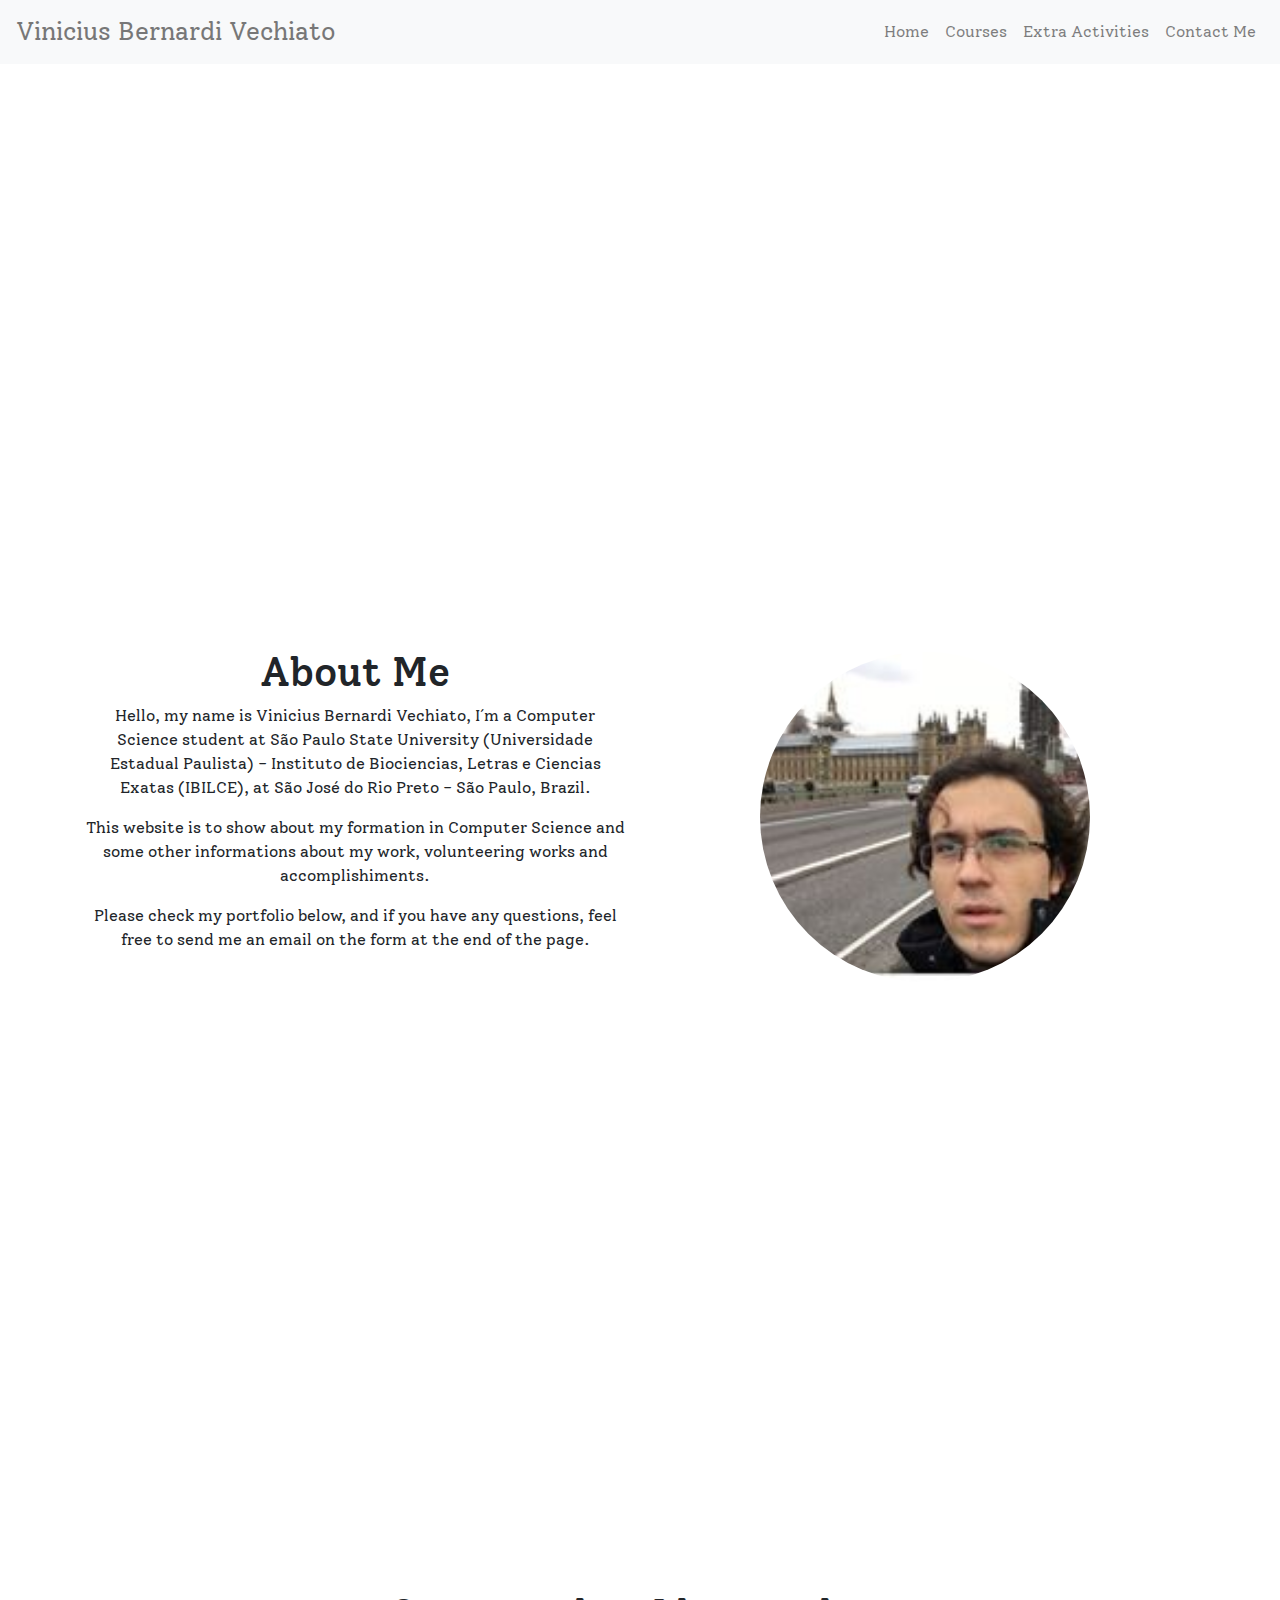
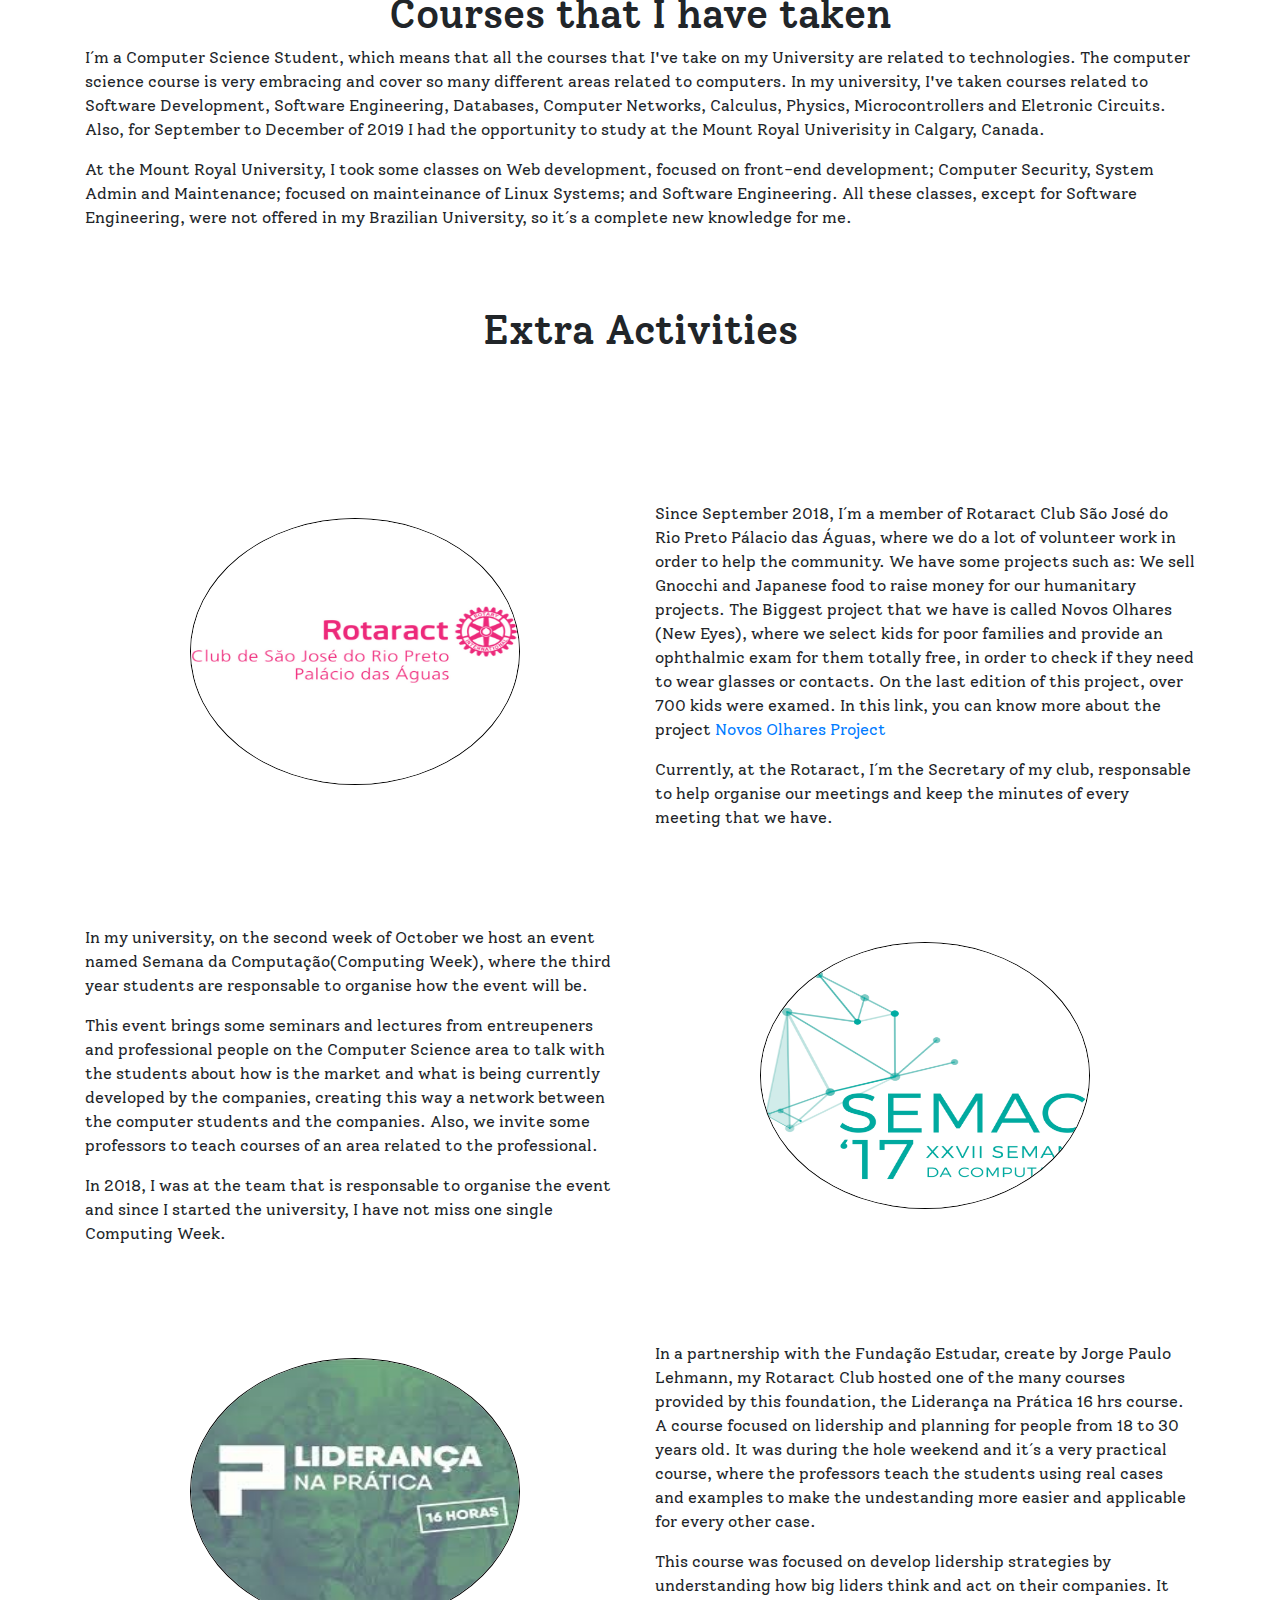
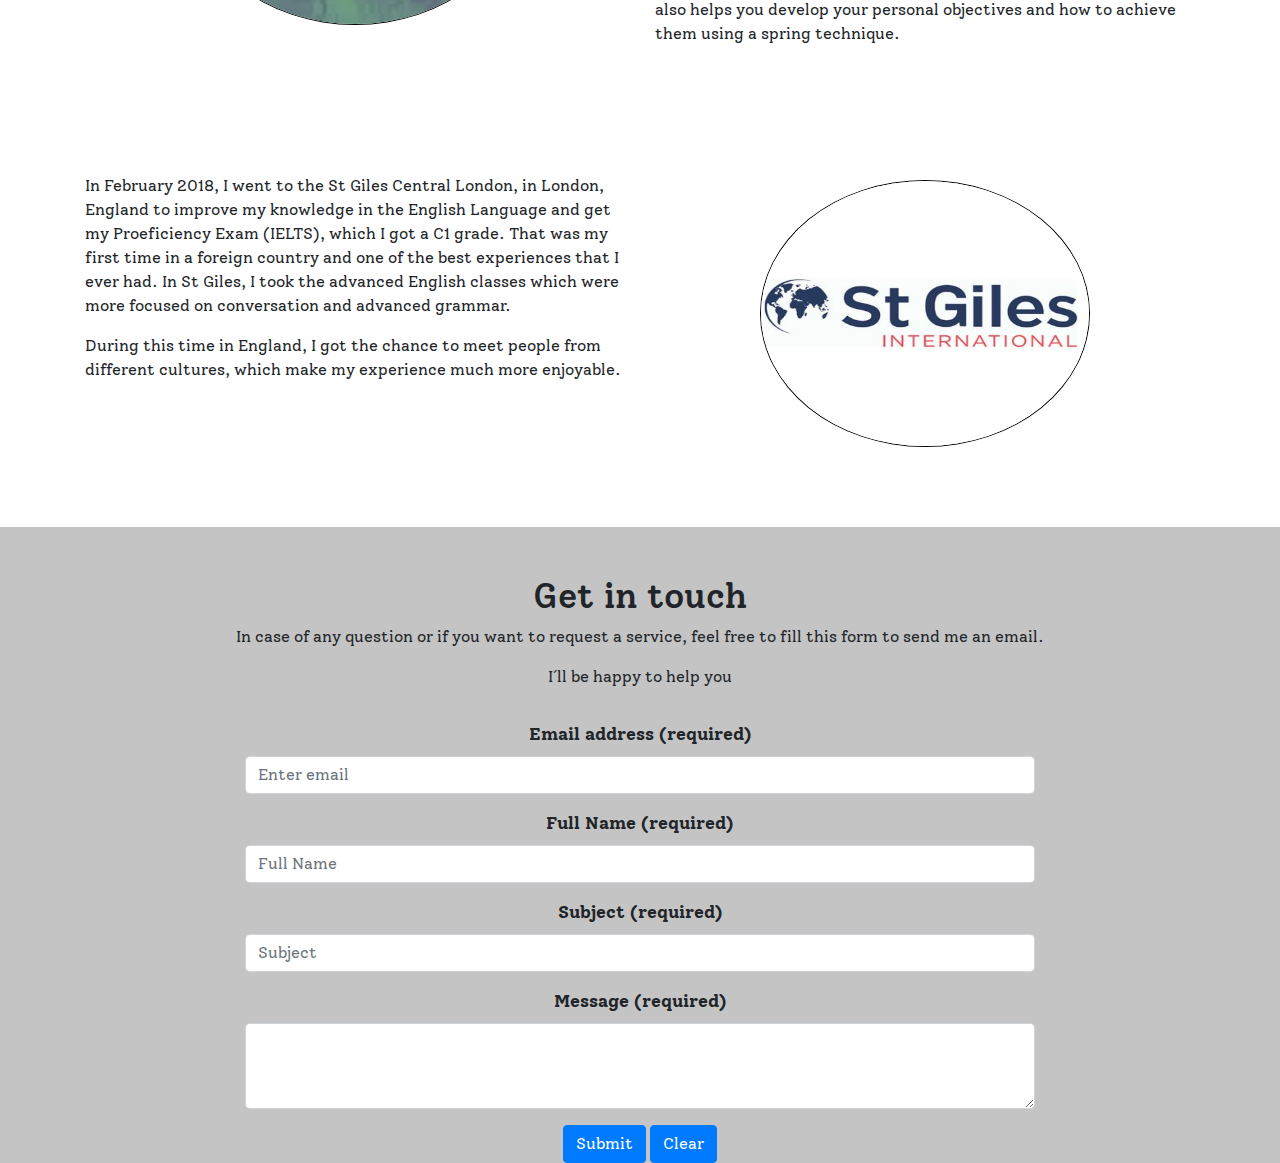
==== index.html @ 2392fe46 "Website" ====
<!DOCTYPE html>

<html lang="en">

<head>
    <meta charset="utf-8">
    <title>Vinicius´ Portifolio</title>
    <meta name="author" content="Vinicius Bernardi Vechiato">
    <meta name="viewport" content="width=device-width, initial-scale=1.0" />
    <!-- minified CSS -->
    <link rel="stylesheet" href="https://maxcdn.bootstrapcdn.com/bootstrap/4.1.3/css/bootstrap.min.css">
    <link rel="stylesheet" href="style/style.css">
    <link href="https://fonts.googleapis.com/css?family=Solway&display=swap" rel="stylesheet" 

    <!-- jQuery -->
    <script src="https://ajax.googleapis.com/ajax/libs/jquery/3.3.1/jquery.min.js">
    </script>
    <!-- Popper JS -->
    <script src="https://cdnjs.cloudflare.com/ajax/libs/popper.js/1.14.3/umd/popper.min.js">
    </script>
    <!-- JavaScript -->
    <script src="https://maxcdn.bootstrapcdn.com/bootstrap/4.1.3/js/bootstrap.min.js">
    </script>
</head>

<body>
    <nav class="navbar navbar-expand-lg navbar-light bg-light">
        <a class="navbar-brand" href="home" id="name">Vinicius Bernardi Vechiato</a>
        <button class="navbar-toggler" type="button" data-toggle="collapse" data-target="#navbarSupportedContent" aria-controls="navbarSupportedContent" aria-expanded="false" aria-label="Toggle navigation">
            <span class="navbar-toggler-icon"></span>
        </button>
        <div class="collapse navbar-collapse" id="navbarSupportedContent">
            <ul class="navbar-nav ml-auto">
                <li class="nav-item">
                    <a class="nav-link" href="#">Home</a>
                </li>
                <li class="nav-item">
                    <a class="nav-link" href="#courses">Courses</a>
                </li>
                <li class="nav-item">
                    <a class="nav-link" href="#extra">Extra Activities</a>
                </li>
                <li class="nav-item">
                    <a class="nav-link" href="#contact">Contact Me</a>
                </li>
            </ul>
        </div>
    </nav>
    <div id="home">
        <div class="parallax">
            <h1>Vinicius Bernardi Vechiato</h1>
            <h3> Software Development | Software Engineering</h3>
            <br>
        </div>
    </div>
    <br />
    <div class="container">
        <div class="row">
            <div class="col-lg-6 col-12">
                <h1 class="aboutme" id="aboutme">About Me</h1>
                <p id="aboutme">
                    Hello, my name is Vinicius Bernardi Vechiato, I´m a Computer Science student at São Paulo State University (Universidade Estadual Paulista) - Instituto de Biociencias, Letras e Ciencias Exatas (IBILCE), at São José do Rio Preto - São Paulo, Brazil. 
                </p>
                <p id="aboutme">
                    This website is to show about my formation in Computer Science and some other informations about my work, volunteering works and accomplishiments. 
                </p>
                <p id="aboutme">
                    Please check my portfolio below, and if you have any questions, feel free to send me an email on the form at the end of the page.
                </p>
            </div>
            <div class="col-lg-6 col-12 text-center" id="imageProfile">
                <img src="images/profile.jpg" class="rounded-circle" alt="Profile picture" id="profile">
            </div>
        </div>
    </div>
    <br />
    <div id="courses">
        <div class="parallax2">
            <h1>Courses and Extra Activities</h1>
            <br>
        </div>
    </div>
    <div class="container">
        <div class="row">
            <div class="col-12">
                <h1 id="courses">Courses that I have taken</h1>
                <p>
                    I´m a Computer Science Student, which means that all the courses that I've take on my University are related to technologies. The computer science course is very embracing and cover so many different areas related to computers. In my university, I've taken courses related to Software Development, Software Engineering, Databases, Computer Networks, Calculus, Physics, Microcontrollers and Eletronic Circuits. Also, for September to December of 2019 I had the opportunity to study at the Mount Royal Univerisity in Calgary, Canada.
                </p>
                <p>
                    At the Mount Royal University, I took some classes on Web development, focused on front-end development; Computer Security, System Admin and Maintenance; focused on mainteinance of Linux Systems; and Software Engineering. All these classes, except for Software Engineering, were not offered in my Brazilian University, so it´s a complete new knowledge for me.
                </p>
            </div>
        </div>
    </div>
    <h1 id="extra">Extra Activities</h1>
    <div class="container">
        <div class="row">
            <div class="col-lg-6 col-md-6 col-sm-12 text-center order-1 order-md-1" id="image">
                <img src="images/rotaract.png" alt="Rotaract Club Sao Jose do Rio Preto" class="rounded-circle" id="extraImage">
            </div>
            <div class="col-lg-6 col-md-6 col-sm-12 order-2 order-md-2">
                <p id="contentExtra">
                    Since September 2018, I´m a member of Rotaract Club São José do Rio Preto Pálacio das Águas, where we do a lot of volunteer work in order to help the community. We have some projects such as: We sell Gnocchi and Japanese food to raise money for our humanitary projects. The Biggest project that we have is called Novos Olhares (New Eyes), where we select kids for poor families and provide an ophthalmic exam for them totally free, in order to check if they need to wear glasses or contacts. On the last edition of this project, over 700 kids were examed. In this link, you can know more about the project <a href="https://www.youtube.com/watch?v=2zuikdTSA6M" target="_blank">Novos Olhares Project</a>
                </p>
                <p>
                    Currently, at the Rotaract, I´m the Secretary of my club, responsable to help organise our meetings and keep the minutes of every meeting that we have.
                </p>

            </div>
            <div class="col-lg-6 col-md-6 col-sm-12 order-4 order-md-3">
                <p id="contentExtra">
                   In my university, on the second week of October we host an event named Semana da Computação(Computing Week), where the third year students are responsable to organise how the event will be. 
                </p>
                <p>
                    This event brings some seminars and lectures from entreupeners and professional people on the Computer Science area to talk with the students about how is the market and what is being currently developed by the companies, creating this way a network between the computer students and the companies. Also, we invite some professors to teach courses of an area related to the professional.
                </p>
                <p>
                    In 2018, I was at the team that is responsable to organise the event and since I started the university, I have not miss one single Computing Week.
                </p>
            </div>
            <div class="col-lg-6 col-md-6 col-sm-12 text-center order-3 order-md-4" id="image">
                <img src="images/Semac.png" alt="Semana da Computacao" class="rounded-circle" id="extraImage">
            </div>
            <div class="col-lg-6 col-md-6 col-sm-12 text-center order-5 order-md-5" id="image">
                <img src="images/lide16.png" alt="Curso Lideranca na Pratica" class="rounded-circle" id="extraImage">
            </div>
            <div class="col-lg-6 col-md-6 col-sm-12 order-6 order-md-6">
                <p id="contentExtra">
                    In a partnership with the Fundação Estudar, create by Jorge Paulo Lehmann, my Rotaract Club hosted one of the many courses provided by this foundation, the Liderança na Prática 16 hrs course. A course focused on lidership and planning for people from 18 to 30 years old. It was during the hole weekend and it´s a very practical course, where the professors teach the students using real cases and examples to make the undestanding more easier and applicable for every other case.
                </p>
                <p>
                    This course was focused on develop lidership strategies by understanding how big liders think and act on their companies. It also helps you develop your personal objectives and how to achieve them using a spring technique. 
                </p>
            </div>
            <div class="col-lg-6 col-md-6 col-sm-12 order-8 order-md-7" id="content">
                <p id="contentExtra1">
                    In February 2018, I went to the St Giles Central London, in London, England to improve my knowledge in the English Language and get my Proeficiency Exam (IELTS), which I got a C1 grade. That was my first time in a foreign country and one of the best experiences that I ever had. In St Giles, I took the advanced English classes which were more focused on conversation and advanced grammar.
                </p>
                <p>
                    During this time in England, I got the chance to meet people from different cultures, which make my experience much more enjoyable.
                    
                </p>
            </div>
            <div class="col-lg-6 col-md-6 col-sm-12 text-center order-7 order-md-8" id="image1">
                <img src="images/stgiles.jpg" alt="St Giles International School" class="rounded-circle" id="extraImage1">
            </div>
        </div>
    </div>


    <form id="contact" class="col-lg-12">
        <h2>Get in touch</h2>
        <p>In case of any question or if you want to request a service, feel free to fill this form to send me an email. </p>
        <p id="para">I´ll be happy to help you</p>
        <div class="form-group">
            <label for="InputEmail">Email address (required)</label>
            <input type="email" class="form-control col-lg-8 offset-lg-2 " id="InputEmail1" aria-describedby="emailHelp" placeholder="Enter email" required="">
        </div>
        <div class="form-group">
            <label for="InputFullName">Full Name (required)</label>
            <input type="text" class="form-control col-lg-8 offset-lg-2" id="InputFullName" placeholder="Full Name" required="">
        </div>
        <div class="form-group">
            <label for="InputSubject">Subject (required)</label>
            <input type="text" class="form-control col-lg-8 offset-lg-2" id="InputSubject" placeholder="Subject" required="">
        </div>
        <div class="form-group">
            <label for="Message">Message (required)</label>
            <textarea class="form-control col-lg-8 offset-lg-2" id="message" rows="3" required=""></textarea>
        </div>
        <button type="submit" name="submit" class="btn btn-primary">Submit</button>
        <button type="clear" name="reset" class="btn btn-primary">Clear</button>
    </form>

</body></html>
---- style/style.css ----
:root{
    --grayColor: #777777;
    --whiteColor: #FFFFFF;
    --darkGrayColor: rgb(196, 196, 196);
} 

#name {
     color: var(--grayColor);
     text-decoration: none;
     font-size: 25px;
    font-family: 'Solway', serif;
 }

 .navbar-nav {
     text-align: center;
     font-family: 'Solway', serif;
 }
 .parallax {
     background-image: url(../images/parallax1.png);
     height: 500px;
     width: 100%;
     background-attachment: fixed;
     background-position: center;
     background-repeat: no-repeat;
     background-size: cover;
     left: 0;
 }

 .parallax > h1 {
     text-align: center;
     padding-top: 5em;
     color: var(--whiteColor);
     font-family: 'Solway', serif;
 }

 .parallax > h3 {
     text-align: center;
     padding-top: 2em;
     color: var(--whiteColor);
     font-family: 'Solway', serif;
 }

 .parallax2 {
     background-image: url(../images/classroom.jfif);
     height: 500px;
     width: 100%;
     background-attachment: fixed;
     background-position: center;
     background-repeat: no-repeat;
     background-size: cover;
     left: 0;
 }

 .parallax2 > h1 {
     text-align: center;
     padding-top: 5em;
     color: var(--whiteColor);
     font-family: 'Solway', serif;
 }

.aboutme {
    padding-top: 1.5em;
    font-family: 'Solway', serif;
}

 #aboutme {
     text-align: center;
     font-family: 'Solway', serif;
 }

 #profile {
     height: 100%;
 }

 #courses {
     padding-top: 1.5em;
     text-align: center;
     font-family: 'Solway', serif;
 }

 #extra {
     padding-top: 1.5em;
     padding-bottom: 1.5em;
     text-align: center;
     font-family: 'Solway', serif;
 }


 #extraImage, #extraImage2 {
     height: 60%;
     width: 330px;
     border: 1px solid black;
     
 }

 #extraImage1 {
     height: 267px;
     width: 330px;
     border: 1px solid black;
     margin-top: -50px;
 }

 #contentExtra {
     padding-top: 5em;
     font-family: 'Solway', serif;
 }

#contentExtra1 {
    font-family: 'Solway', serif;
}

a {
    font-family: 'Solway', serif;
}

p {
    font-family: 'Solway', serif;
}

button {
    font-family: 'Solway', serif;
}

 /*Form CSS*/

 form {
     padding-top: 3em;
     background-color: var(--darkGrayColor);
     left: 0;
     font-family: 'Solway', serif;
 }

 #contact {
     text-align: center;
     font-family: 'Solway', serif;
 }

 h2 {
     font-size: 35px;
     font-family: 'Solway', serif;
 }

 form > #para {
     padding-bottom: 1em;
     font-family: 'Solway', serif;
 }

 label {
     font-size: 18px;
     font-weight: bold;
     font-family: 'Solway', serif;
 }

 @media screen and (max-width:768px) {
     .form-group {
         padding-left: 2em;
         padding-right: 2em;
     }

     #profile {
         height: 330px;
     }
     
     #extraImage {
         margin-top: 50px;
     }
     
     #extraImage1 {
        margin-top: 50px;
     }
     
     #contentExtra1 {
         margin-top: -50px;
     }

 }

 @media screen and (min-width:768px) {
     .form-group {
         padding-left: 2em;
         padding-right: 2em;
     }

     #profile {
         height: 330px;
     }

     #image {
         margin-top: 10em;
     }
     
     #image1 {
         padding-top: 10.5em;
         padding-bottom: 5em;
     }
     
 }

 @media screen and (min-width:992px) {
     #extraImage {
         width: 330px;
         height: 267px;
     }
     
     #image {
         margin-top: 6em;
     }

     #imageProfile {
         padding-top: 4em;
     }
     
     #contentExtra1 {
         padding-top: 7em;
     }
     
 }

 @media screen and (max-width:992px) {
     #extraImage {
         width: 330px;
         height: 267px;
     }
     
     #content {
        margin-top: 100px;
     }
 }
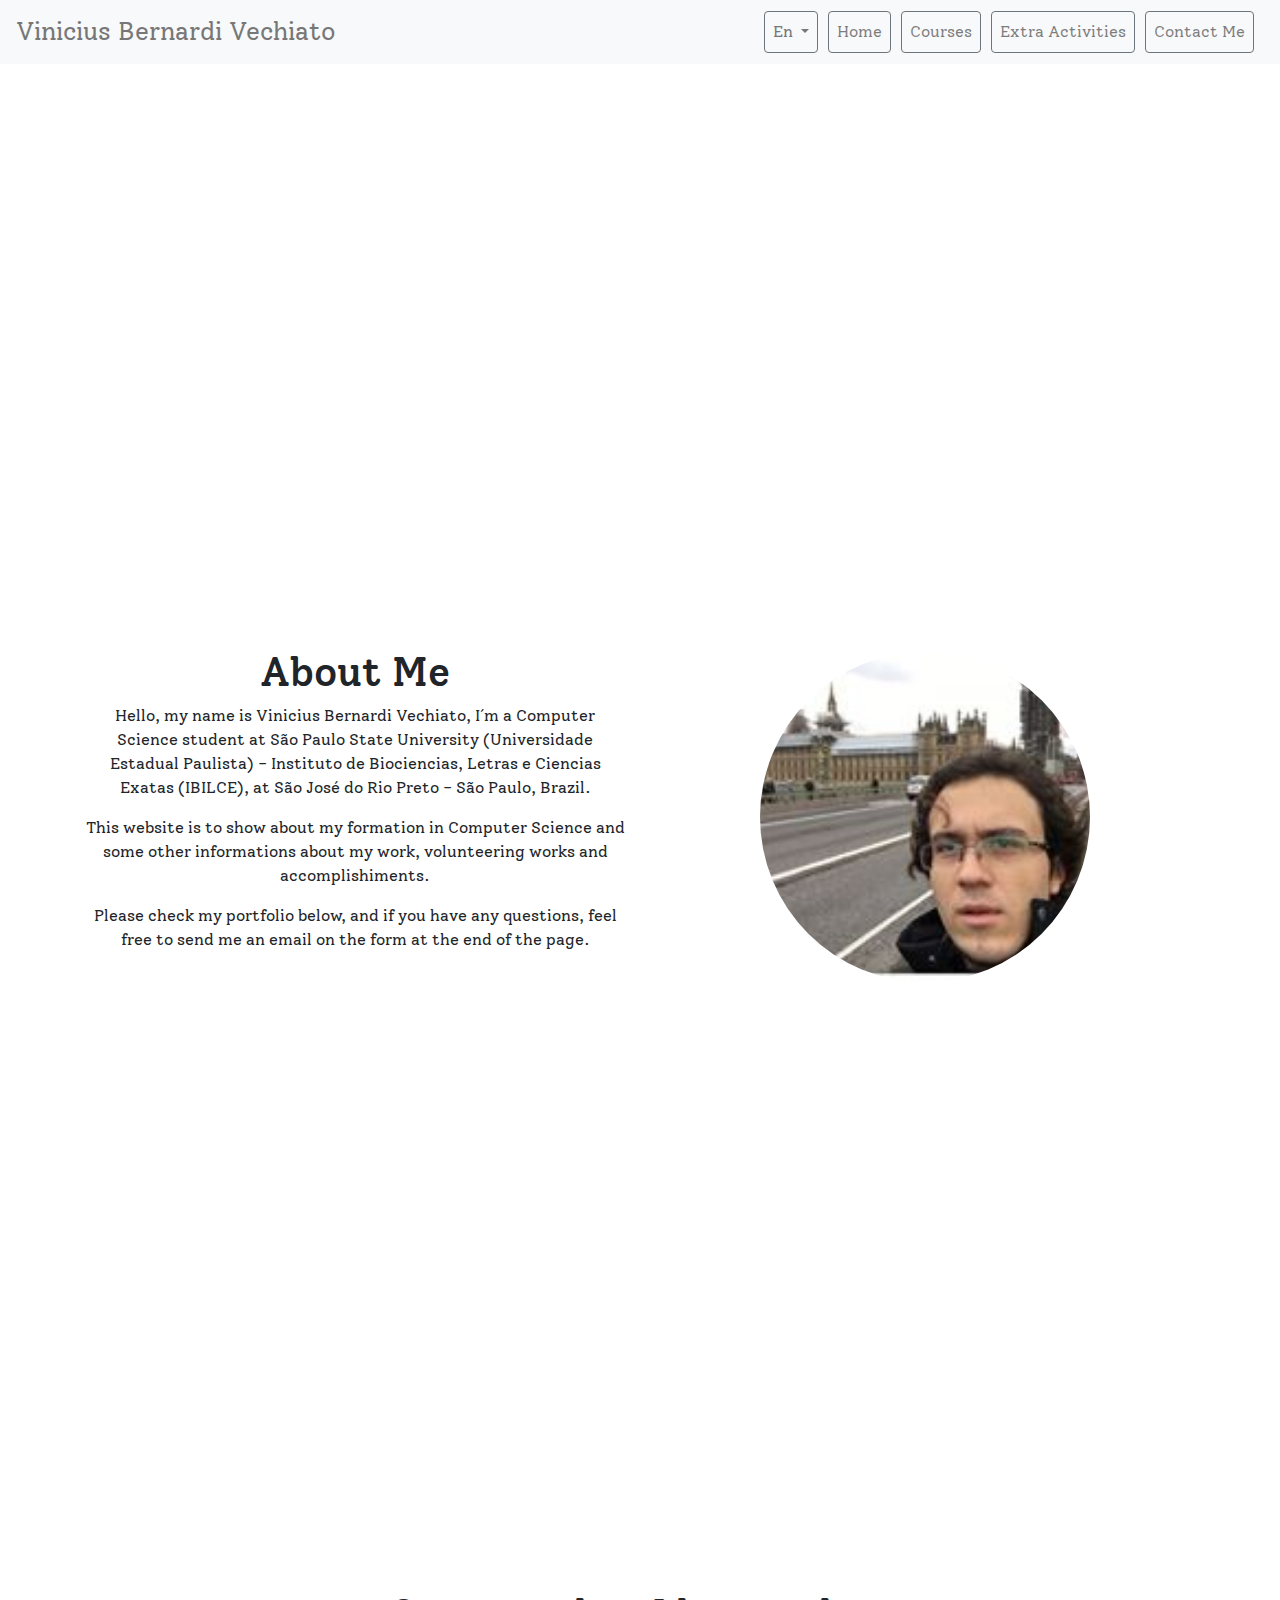
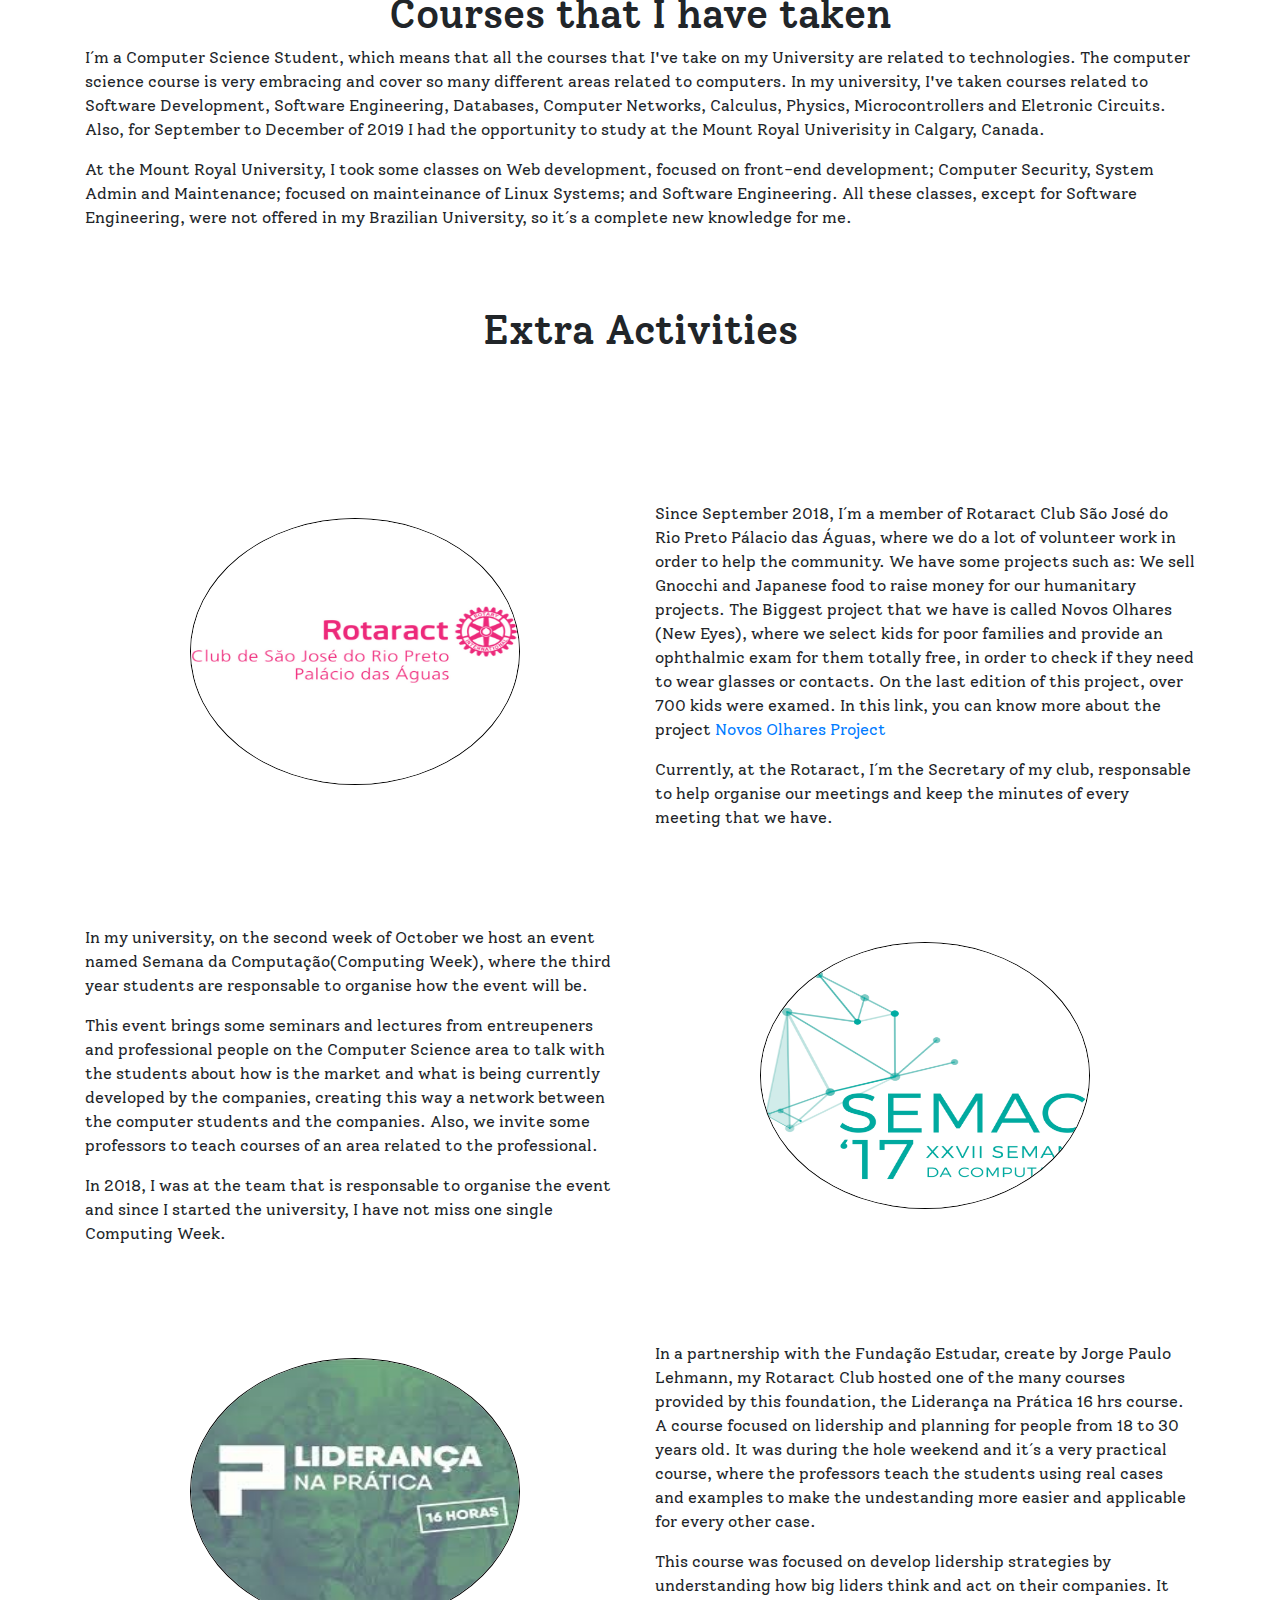
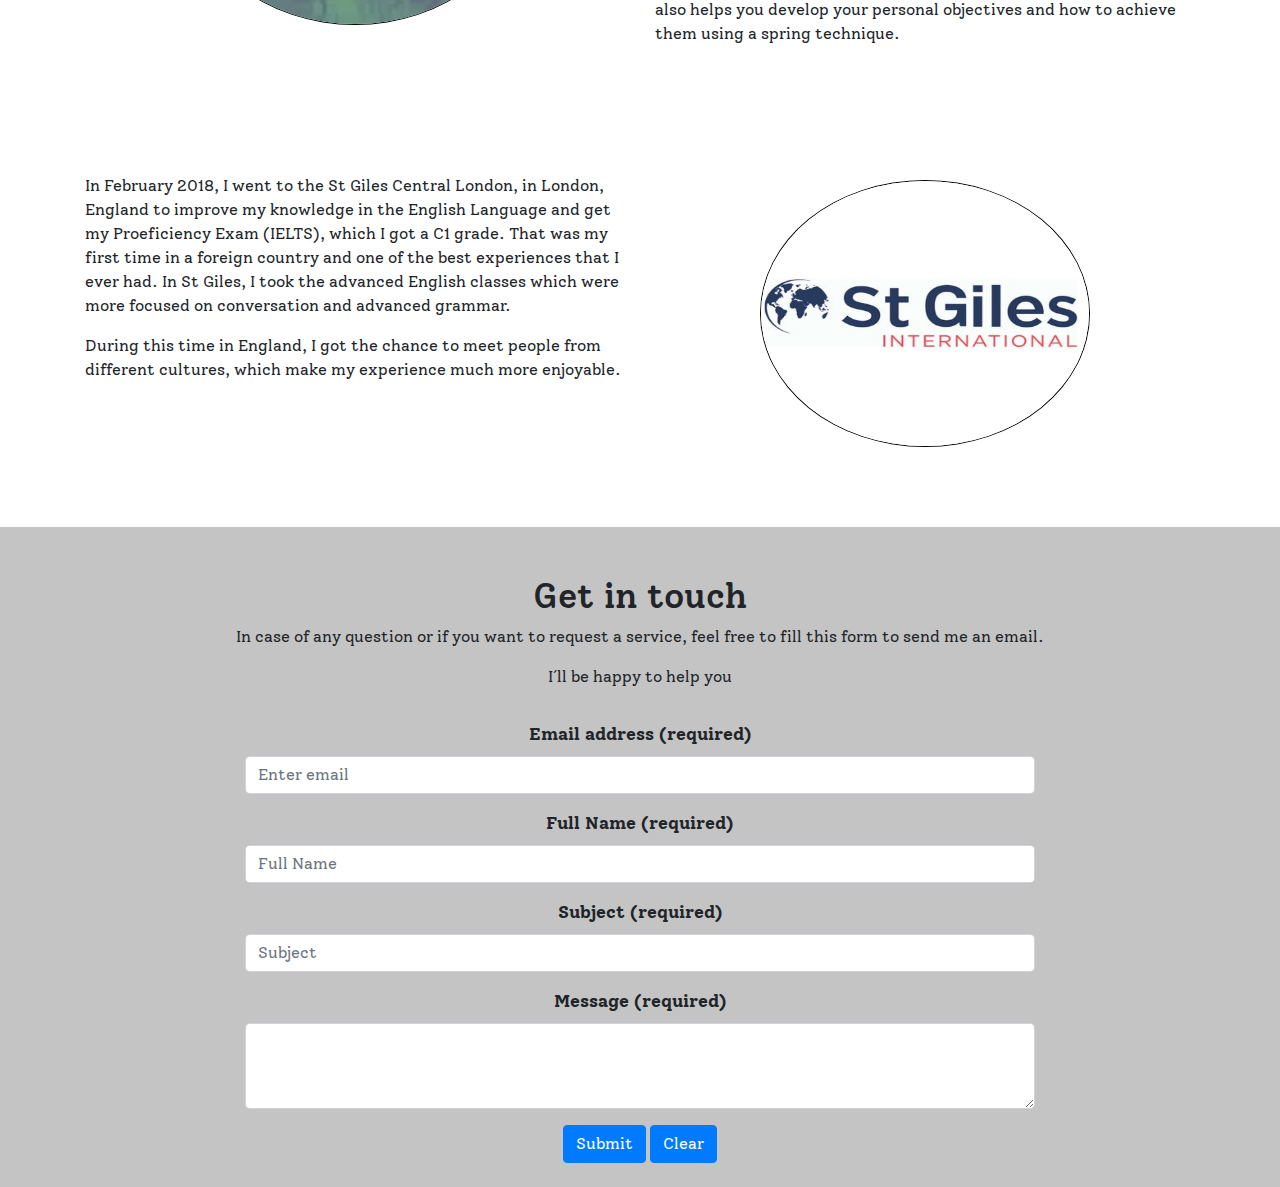
==== commit 0a1d5af9: "Changes Layout and Language" ====
--- a/index.html
+++ b/index.html
@@ -9,9 +9,8 @@
     <meta name="viewport" content="width=device-width, initial-scale=1.0" />
     <!-- minified CSS -->
     <link rel="stylesheet" href="https://maxcdn.bootstrapcdn.com/bootstrap/4.1.3/css/bootstrap.min.css">
-    <link rel="stylesheet" href="style/style.css">
-    <link href="https://fonts.googleapis.com/css?family=Solway&display=swap" rel="stylesheet" 
-
+    <link rel="stylesheet" href="../style/style.css">
+    <link href="https://fonts.googleapis.com/css?family=Solway&display=swap" rel="stylesheet">
     <!-- jQuery -->
     <script src="https://ajax.googleapis.com/ajax/libs/jquery/3.3.1/jquery.min.js">
     </script>
@@ -24,153 +23,234 @@
 </head>
 
 <body>
-    <nav class="navbar navbar-expand-lg navbar-light bg-light">
-        <a class="navbar-brand" href="home" id="name">Vinicius Bernardi Vechiato</a>
-        <button class="navbar-toggler" type="button" data-toggle="collapse" data-target="#navbarSupportedContent" aria-controls="navbarSupportedContent" aria-expanded="false" aria-label="Toggle navigation">
-            <span class="navbar-toggler-icon"></span>
-        </button>
-        <div class="collapse navbar-collapse" id="navbarSupportedContent">
-            <ul class="navbar-nav ml-auto">
-                <li class="nav-item">
-                    <a class="nav-link" href="#">Home</a>
-                </li>
-                <li class="nav-item">
-                    <a class="nav-link" href="#courses">Courses</a>
-                </li>
-                <li class="nav-item">
-                    <a class="nav-link" href="#extra">Extra Activities</a>
-                </li>
-                <li class="nav-item">
-                    <a class="nav-link" href="#contact">Contact Me</a>
-                </li>
-            </ul>
+    <header>
+        <nav class="navbar navbar-expand-lg navbar-light bg-light">
+            <a class="navbar-brand" href="home" id="name">Vinicius Bernardi Vechiato</a>
+            <button class="navbar-toggler" type="button" data-toggle="collapse" data-target="#navbarSupportedContent"
+                aria-controls="navbarSupportedContent" aria-expanded="false" aria-label="Toggle navigation">
+                <span class="navbar-toggler-icon"></span>
+            </button>
+            <div class="collapse navbar-collapse" id="navbarSupportedContent">
+                <ul class="navbar-nav ml-auto">
+                    <li class="nav-item">
+                        <div class="dropdown">
+                            <a class="nav-link btn btn-secondary dropdown-toggle" href="#" id="dropdownMenuLink"
+                                data-toggle="dropdown" aria-haspopup="true" aria-expanded="false">
+                                En
+                            </a>
+
+                            <div class="dropdown-menu" aria-labelledby="dropdownMenuLink">
+                                <a class="dropdown-item" href="#">Deutsch</a>
+                                <a class="dropdown-item" href="#">English</a>
+                                <a class="dropdown-item" href="Pages/pt-br.html">Portuguese</a>
+                            </div>
+                        </div>
+                    </li>
+                    <li class="nav-item">
+                        <a class="btn btn-secondary nav-link" href="#">Home</a>
+                    </li>
+                    <li class="nav-item">
+                        <a class="btn btn-secondary nav-link" href="#courses">Courses</a>
+                    </li>
+                    <li class="nav-item">
+                        <a class="btn btn-secondary nav-link" href="#extra">Extra Activities</a>
+                    </li>
+                    <li class="nav-item">
+                        <a class="btn btn-secondary nav-link" href="#contact">Contact Me</a>
+                    </li>
+                </ul>
+            </div>
+        </nav>
+
+    </header>
+    <main>
+        <div id="home">
+            <div class="parallax">
+                <h1>Vinicius Bernardi Vechiato</h1>
+                <h3> Software Development | Software Engineering</h3>
+                <br>
+            </div>
         </div>
-    </nav>
-    <div id="home">
-        <div class="parallax">
-            <h1>Vinicius Bernardi Vechiato</h1>
-            <h3> Software Development | Software Engineering</h3>
-            <br>
+        <br />
+        <section>
+            <div class="container">
+                <div class="row">
+                    <div class="col-lg-6 col-12">
+                        <h1 class="aboutme" id="aboutme">About Me</h1>
+                        <p id="aboutme">
+                            Hello, my name is Vinicius Bernardi Vechiato, I´m a Computer Science student at São Paulo
+                            State University (Universidade Estadual Paulista) - Instituto de Biociencias, Letras e
+                            Ciencias Exatas (IBILCE), at São José do Rio Preto - São Paulo, Brazil.
+                        </p>
+                        <p id="aboutme">
+                            This website is to show about my formation in Computer Science and some other informations
+                            about my work, volunteering works and accomplishiments.
+                        </p>
+                        <p id="aboutme">
+                            Please check my portfolio below, and if you have any questions, feel free to send me an
+                            email on the form at the end of the page.
+                        </p>
+                    </div>
+                    <div class="col-lg-6 col-12 text-center" id="imageProfile">
+                        <img src="../images/profile.jpg" class="rounded-circle" alt="Profile picture" id="profile">
+                    </div>
+                </div>
+            </div>
+            <br />
+        </section>
+        <div id="courses">
+            <div class="parallax2">
+                <h1>Courses and Extra Activities</h1>
+                <br>
+            </div>
         </div>
-    </div>
-    <br />
-    <div class="container">
-        <div class="row">
-            <div class="col-lg-6 col-12">
-                <h1 class="aboutme" id="aboutme">About Me</h1>
-                <p id="aboutme">
-                    Hello, my name is Vinicius Bernardi Vechiato, I´m a Computer Science student at São Paulo State University (Universidade Estadual Paulista) - Instituto de Biociencias, Letras e Ciencias Exatas (IBILCE), at São José do Rio Preto - São Paulo, Brazil. 
-                </p>
-                <p id="aboutme">
-                    This website is to show about my formation in Computer Science and some other informations about my work, volunteering works and accomplishiments. 
-                </p>
-                <p id="aboutme">
-                    Please check my portfolio below, and if you have any questions, feel free to send me an email on the form at the end of the page.
-                </p>
-            </div>
-            <div class="col-lg-6 col-12 text-center" id="imageProfile">
-                <img src="images/profile.jpg" class="rounded-circle" alt="Profile picture" id="profile">
-            </div>
-        </div>
-    </div>
-    <br />
-    <div id="courses">
-        <div class="parallax2">
-            <h1>Courses and Extra Activities</h1>
-            <br>
-        </div>
-    </div>
-    <div class="container">
-        <div class="row">
-            <div class="col-12">
-                <h1 id="courses">Courses that I have taken</h1>
-                <p>
-                    I´m a Computer Science Student, which means that all the courses that I've take on my University are related to technologies. The computer science course is very embracing and cover so many different areas related to computers. In my university, I've taken courses related to Software Development, Software Engineering, Databases, Computer Networks, Calculus, Physics, Microcontrollers and Eletronic Circuits. Also, for September to December of 2019 I had the opportunity to study at the Mount Royal Univerisity in Calgary, Canada.
-                </p>
-                <p>
-                    At the Mount Royal University, I took some classes on Web development, focused on front-end development; Computer Security, System Admin and Maintenance; focused on mainteinance of Linux Systems; and Software Engineering. All these classes, except for Software Engineering, were not offered in my Brazilian University, so it´s a complete new knowledge for me.
-                </p>
-            </div>
-        </div>
-    </div>
-    <h1 id="extra">Extra Activities</h1>
-    <div class="container">
-        <div class="row">
-            <div class="col-lg-6 col-md-6 col-sm-12 text-center order-1 order-md-1" id="image">
-                <img src="images/rotaract.png" alt="Rotaract Club Sao Jose do Rio Preto" class="rounded-circle" id="extraImage">
-            </div>
-            <div class="col-lg-6 col-md-6 col-sm-12 order-2 order-md-2">
-                <p id="contentExtra">
-                    Since September 2018, I´m a member of Rotaract Club São José do Rio Preto Pálacio das Águas, where we do a lot of volunteer work in order to help the community. We have some projects such as: We sell Gnocchi and Japanese food to raise money for our humanitary projects. The Biggest project that we have is called Novos Olhares (New Eyes), where we select kids for poor families and provide an ophthalmic exam for them totally free, in order to check if they need to wear glasses or contacts. On the last edition of this project, over 700 kids were examed. In this link, you can know more about the project <a href="https://www.youtube.com/watch?v=2zuikdTSA6M" target="_blank">Novos Olhares Project</a>
-                </p>
-                <p>
-                    Currently, at the Rotaract, I´m the Secretary of my club, responsable to help organise our meetings and keep the minutes of every meeting that we have.
-                </p>
-
-            </div>
-            <div class="col-lg-6 col-md-6 col-sm-12 order-4 order-md-3">
-                <p id="contentExtra">
-                   In my university, on the second week of October we host an event named Semana da Computação(Computing Week), where the third year students are responsable to organise how the event will be. 
-                </p>
-                <p>
-                    This event brings some seminars and lectures from entreupeners and professional people on the Computer Science area to talk with the students about how is the market and what is being currently developed by the companies, creating this way a network between the computer students and the companies. Also, we invite some professors to teach courses of an area related to the professional.
-                </p>
-                <p>
-                    In 2018, I was at the team that is responsable to organise the event and since I started the university, I have not miss one single Computing Week.
-                </p>
-            </div>
-            <div class="col-lg-6 col-md-6 col-sm-12 text-center order-3 order-md-4" id="image">
-                <img src="images/Semac.png" alt="Semana da Computacao" class="rounded-circle" id="extraImage">
-            </div>
-            <div class="col-lg-6 col-md-6 col-sm-12 text-center order-5 order-md-5" id="image">
-                <img src="images/lide16.png" alt="Curso Lideranca na Pratica" class="rounded-circle" id="extraImage">
-            </div>
-            <div class="col-lg-6 col-md-6 col-sm-12 order-6 order-md-6">
-                <p id="contentExtra">
-                    In a partnership with the Fundação Estudar, create by Jorge Paulo Lehmann, my Rotaract Club hosted one of the many courses provided by this foundation, the Liderança na Prática 16 hrs course. A course focused on lidership and planning for people from 18 to 30 years old. It was during the hole weekend and it´s a very practical course, where the professors teach the students using real cases and examples to make the undestanding more easier and applicable for every other case.
-                </p>
-                <p>
-                    This course was focused on develop lidership strategies by understanding how big liders think and act on their companies. It also helps you develop your personal objectives and how to achieve them using a spring technique. 
-                </p>
-            </div>
-            <div class="col-lg-6 col-md-6 col-sm-12 order-8 order-md-7" id="content">
-                <p id="contentExtra1">
-                    In February 2018, I went to the St Giles Central London, in London, England to improve my knowledge in the English Language and get my Proeficiency Exam (IELTS), which I got a C1 grade. That was my first time in a foreign country and one of the best experiences that I ever had. In St Giles, I took the advanced English classes which were more focused on conversation and advanced grammar.
-                </p>
-                <p>
-                    During this time in England, I got the chance to meet people from different cultures, which make my experience much more enjoyable.
-                    
-                </p>
-            </div>
-            <div class="col-lg-6 col-md-6 col-sm-12 text-center order-7 order-md-8" id="image1">
-                <img src="images/stgiles.jpg" alt="St Giles International School" class="rounded-circle" id="extraImage1">
-            </div>
-        </div>
-    </div>
-
-
-    <form id="contact" class="col-lg-12">
-        <h2>Get in touch</h2>
-        <p>In case of any question or if you want to request a service, feel free to fill this form to send me an email. </p>
-        <p id="para">I´ll be happy to help you</p>
-        <div class="form-group">
-            <label for="InputEmail">Email address (required)</label>
-            <input type="email" class="form-control col-lg-8 offset-lg-2 " id="InputEmail1" aria-describedby="emailHelp" placeholder="Enter email" required="">
-        </div>
-        <div class="form-group">
-            <label for="InputFullName">Full Name (required)</label>
-            <input type="text" class="form-control col-lg-8 offset-lg-2" id="InputFullName" placeholder="Full Name" required="">
-        </div>
-        <div class="form-group">
-            <label for="InputSubject">Subject (required)</label>
-            <input type="text" class="form-control col-lg-8 offset-lg-2" id="InputSubject" placeholder="Subject" required="">
-        </div>
-        <div class="form-group">
-            <label for="Message">Message (required)</label>
-            <textarea class="form-control col-lg-8 offset-lg-2" id="message" rows="3" required=""></textarea>
-        </div>
-        <button type="submit" name="submit" class="btn btn-primary">Submit</button>
-        <button type="clear" name="reset" class="btn btn-primary">Clear</button>
-    </form>
-
-</body></html>
+        <section>
+            <div class="container">
+                <div class="row">
+                    <div class="col-12">
+                        <h1 id="courses">Courses that I have taken</h1>
+                        <p>
+                            I´m a Computer Science Student, which means that all the courses that I've take on my
+                            University are related to technologies. The computer science course is very embracing and
+                            cover so many different areas related to computers. In my university, I've taken courses
+                            related to Software Development, Software Engineering, Databases, Computer Networks,
+                            Calculus, Physics, Microcontrollers and Eletronic Circuits. Also, for September to December
+                            of 2019 I had the opportunity to study at the Mount Royal Univerisity in Calgary, Canada.
+                        </p>
+                        <p>
+                            At the Mount Royal University, I took some classes on Web development, focused on front-end
+                            development; Computer Security, System Admin and Maintenance; focused on mainteinance of
+                            Linux Systems; and Software Engineering. All these classes, except for Software Engineering,
+                            were not offered in my Brazilian University, so it´s a complete new knowledge for me.
+                        </p>
+                    </div>
+                </div>
+            </div>
+
+        </section>
+        <section>
+            <h1 id="extra">Extra Activities</h1>
+            <div class="container">
+                <div class="row">
+                    <div class="col-lg-6 col-md-6 col-sm-12 text-center order-1 order-md-1" id="image">
+                        <img src="../images/rotaract.png" alt="Rotaract Club Sao Jose do Rio Preto" class="rounded-circle"
+                            id="extraImage">
+                    </div>
+                    <div class="col-lg-6 col-md-6 col-sm-12 order-2 order-md-2">
+                        <p id="contentExtra">
+                            Since September 2018, I´m a member of Rotaract Club São José do Rio Preto Pálacio das Águas,
+                            where we do a lot of volunteer work in order to help the community. We have some projects
+                            such as: We sell Gnocchi and Japanese food to raise money for our humanitary projects. The
+                            Biggest project that we have is called Novos Olhares (New Eyes), where we select kids for
+                            poor families and provide an ophthalmic exam for them totally free, in order to check if
+                            they need to wear glasses or contacts. On the last edition of this project, over 700 kids
+                            were examed. In this link, you can know more about the project 
+                            <a href="https://www.youtube.com/watch?v=2zuikdTSA6M" target="_blank">
+                                Novos Olhares Project</a>
+                        </p>
+                        <p>
+                            Currently, at the Rotaract, I´m the Secretary of my club, responsable to help organise our
+                            meetings and keep the minutes of every meeting that we have.
+                        </p>
+
+                    </div>
+                    <div class="col-lg-6 col-md-6 col-sm-12 order-4 order-md-3">
+                        <p id="contentExtra">
+                            In my university, on the second week of October we host an event named Semana da
+                            Computação(Computing Week), where the third year students are responsable to organise how
+                            the event will be.
+                        </p>
+                        <p>
+                            This event brings some seminars and lectures from entreupeners and professional people on
+                            the Computer Science area to talk with the students about how is the market and what is
+                            being currently developed by the companies, creating this way a network between the computer
+                            students and the companies. Also, we invite some professors to teach courses of an area
+                            related to the professional.
+                        </p>
+                        <p>
+                            In 2018, I was at the team that is responsable to organise the event and since I started the
+                            university, I have not miss one single Computing Week.
+                        </p>
+                    </div>
+                    <div class="col-lg-6 col-md-6 col-sm-12 text-center order-3 order-md-4" id="image">
+                        <img src="../images/Semac.png" alt="Semana da Computacao" class="rounded-circle" id="extraImage">
+                    </div>
+                    <div class="col-lg-6 col-md-6 col-sm-12 text-center order-5 order-md-5" id="image">
+                        <img src="../images/lide16.png" alt="Curso Lideranca na Pratica" class="rounded-circle"
+                            id="extraImage">
+                    </div>
+                    <div class="col-lg-6 col-md-6 col-sm-12 order-6 order-md-6">
+                        <p id="contentExtra">
+                            In a partnership with the Fundação Estudar, create by Jorge Paulo Lehmann, my Rotaract Club
+                            hosted one of the many courses provided by this foundation, the Liderança na Prática 16 hrs
+                            course. A course focused on lidership and planning for people from 18 to 30 years old. It
+                            was during the hole weekend and it´s a very practical course, where the professors teach the
+                            students using real cases and examples to make the undestanding more easier and applicable
+                            for every other case.
+                        </p>
+                        <p>
+                            This course was focused on develop lidership strategies by understanding how big liders
+                            think and act on their companies. It also helps you develop your personal objectives and how
+                            to achieve them using a spring technique.
+                        </p>
+                    </div>
+                    <div class="col-lg-6 col-md-6 col-sm-12 order-8 order-md-7" id="content">
+                        <p id="contentExtra1">
+                            In February 2018, I went to the St Giles Central London, in London, England to improve my
+                            knowledge in the English Language and get my Proeficiency Exam (IELTS), which I got a C1
+                            grade. That was my first time in a foreign country and one of the best experiences that I
+                            ever had. In St Giles, I took the advanced English classes which were more focused on
+                            conversation and advanced grammar.
+                        </p>
+                        <p>
+                            During this time in England, I got the chance to meet people from different cultures, which
+                            make my experience much more enjoyable.
+
+                        </p>
+                    </div>
+                    <div class="col-lg-6 col-md-6 col-sm-12 text-center order-7 order-md-8" id="image1">
+                        <img src="../images/stgiles.jpg" alt="St Giles International School" class="rounded-circle"
+                            id="extraImage1">
+                    </div>
+                </div>
+            </div>
+
+        </section>
+    </main>
+
+    <footer>
+        <form id="contact" class="col-lg-12">
+            <h2>Get in touch</h2>
+            <p>In case of any question or if you want to request a service, feel free to fill this form to send me an
+                email. </p>
+            <p id="para">I´ll be happy to help you</p>
+            <div class="form-group">
+                <label for="InputEmail">Email address (required)</label>
+                <input type="email" class="form-control col-lg-8 offset-lg-2 " id="InputEmail1"
+                    aria-describedby="emailHelp" placeholder="Enter email" required="">
+            </div>
+            <div class="form-group">
+                <label for="InputFullName">Full Name (required)</label>
+                <input type="text" class="form-control col-lg-8 offset-lg-2" id="InputFullName" placeholder="Full Name"
+                    required="">
+            </div>
+            <div class="form-group">
+                <label for="InputSubject">Subject (required)</label>
+                <input type="text" class="form-control col-lg-8 offset-lg-2" id="InputSubject" placeholder="Subject"
+                    required="">
+            </div>
+            <div class="form-group">
+                <label for="Message">Message (required)</label>
+                <textarea class="form-control col-lg-8 offset-lg-2" id="message" rows="3" required=""></textarea>
+            </div>
+            <button type="submit" name="submit" class="btn btn-primary">Submit</button>
+            <button type="clear" name="reset" class="btn btn-primary">Clear</button>
+            <br />
+            <br />
+        </form>
+
+    </footer>
+
+</body>
+
+</html>--- a/style/style.css
+++ b/style/style.css
@@ -15,6 +15,23 @@
      text-align: center;
      font-family: 'Solway', serif;
  }
+
+ .btn-secondary, dropdown {
+    text-align: center;
+    background-color: #f8f9fa;
+    margin-right: 10px;
+}
+
+.btn-secondary:hover, dropdown:hover{
+    background-color: #f8f9fa;
+}
+
+#dropdownMenuLink {
+    background-color: #f8f9fa;
+    color: var(--grayColor);
+    font-family: 'Solway', serif;
+}
+
  .parallax {
      background-image: url(../images/parallax1.png);
      height: 500px;
@@ -151,6 +168,7 @@
      font-family: 'Solway', serif;
  }
 
+
  @media screen and (max-width:768px) {
      .form-group {
          padding-left: 2em;
